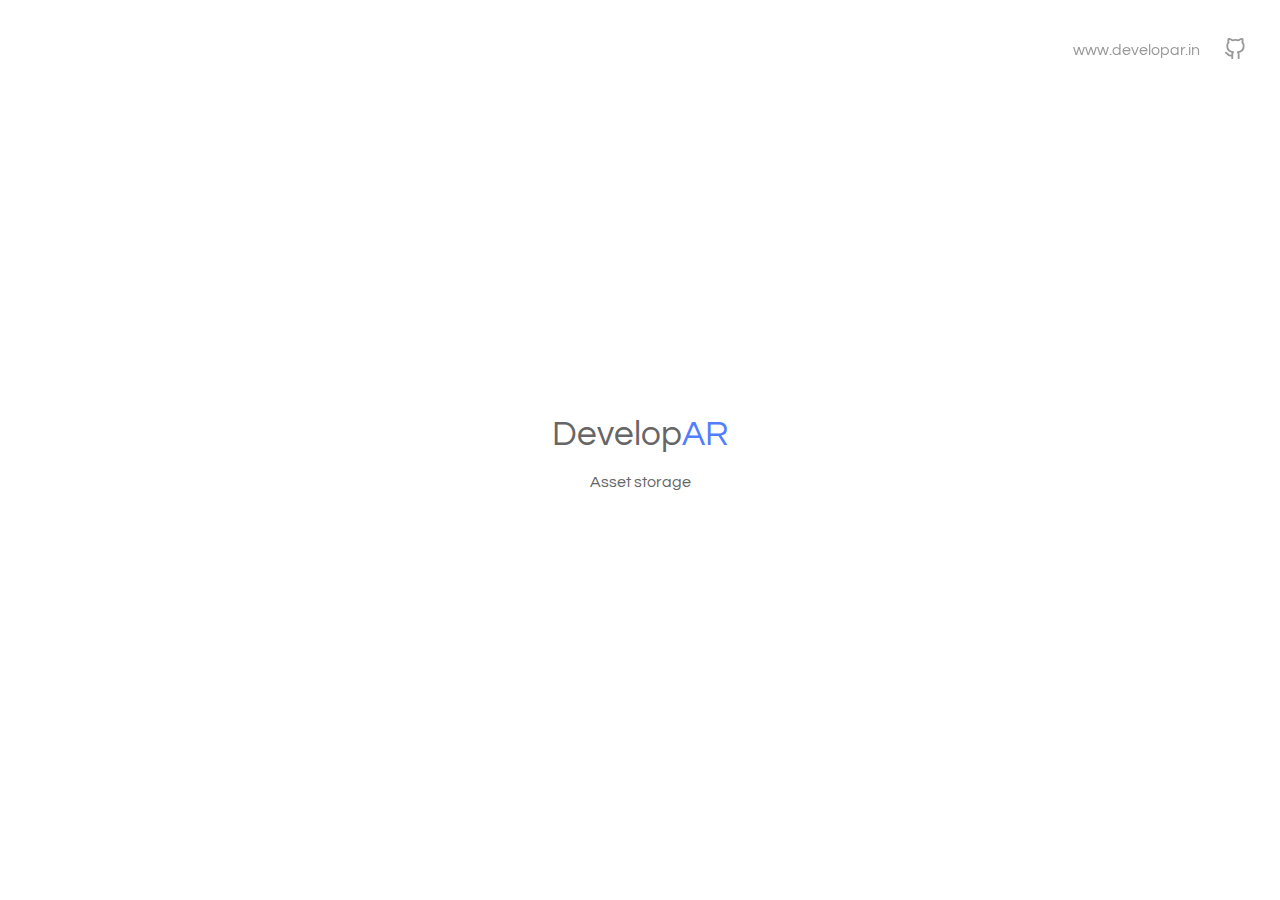
==== index.html @ 6ae83cc2 "First release" ====
<!DOCTYPE html>
<html lang="en">

<head>
    <meta charset="UTF-8" />
    <meta name="viewport" content="width=device-width, initial-scale=1.0" />
    <link rel="shortcut icon" href="./logo/favicon-primary.png" type="image/x-icon" />
    <link href="https://fonts.googleapis.com/css2?family=Questrial&display=swap" rel="stylesheet" />
    <link rel="stylesheet" type="text/css" href="./master.css" />
    <title>Welcome to Developar Static</title>
</head>

<body>
    <main>
        <div class="logo">
            <h1><span class="text-fr">Develop</span><span class="text-primary">AR</span></h1>
        </div>
        <div class="message">
            <h4>Asset storage</h4>
        </div>

        <div class="links">
            <ul>
                <li>
                    <a href="http://developar.in" class="text-muted" title="Goto developar.in" tabindex="1">www.developar.in</a>
                </li>

                <li>
                    <a href="https://github.com/developar-active/static" title="Goto repository" tabindex="2">
                        <svg xmlns="http://www.w3.org/2000/svg" viewBox="0 0 24 24">
                            <path d="M9 19c-5 1.5-5-2.5-7-3m14 6v-3.87a3.37 3.37 0 0 0-.94-2.61c3.14-.35 6.44-1.54 6.44-7A5.44 5.44 0 0 0 20 4.77 5.07 5.07 0 0 0 19.91 1S18.73.65 16 2.48a13.38 13.38 0 0 0-7 0C6.27.65 5.09 1 5.09 1A5.07 5.07 0 0 0 5 4.77a5.44 5.44 0 0 0-1.5 3.78c0 5.42 3.3 6.61 6.44 7A3.37 3.37 0 0 0 9 18.13V22"></path>
                        </svg>
                    </a>
                </li>
            </ul>
        </div>
    </main>
    </div>
</body>

</html>
---- master.css ----
body {
    --primary-color: #527dff;
    --primary-color-light: #7e9eff;

    --background: #FFF;
    --foreground: #666;
    --foreground-muted: #999;
}

body.error {
    --primary-color: #f44336;
    --primary-color-light: #ff5252;
}

@media (prefers-color-scheme: dark) {
    body {
        --background: #222;
        --foreground: #FFF;
        --foreground-muted: #BBB;
    }
}

body {
    margin: 0;
    padding: 0;
    width: 100vw;
    height: 100vh;
    font-family: 'Questrial', Verdana, sans-serif;
    background-color: var(--background);
    color: var(--foreground);
    user-select: none;
}
body.use-primary-scheme {
    color: var(--primary-color);
}

main {
    display: flex;
    width: inherit;
    height: inherit;
    flex-direction: column;
    justify-content: center;
    align-items: center;
}
main .message {
    text-align: center;
}
main .links {
    position: fixed;
    top: 1.4rem;
    right: 1.4rem;
}
main .links > ul {
    margin: 0;
    padding: 0;
    display: flex;
    flex-direction: row;
    align-items: center;
    list-style-type: none;
}
main .links > ul > li {
    height: 2rem;
    /* background-color: #999; */
    display: inline-flex;
    flex-direction: column;
    justify-content: center;
    padding: 12px;
}
main .links > ul > li > a {
    display: block;
}

main .links > ul > li > a > svg {
    transition: opacity 120ms linear;
}
main .links > ul > li > a > svg:hover {
    opacity: 0.6;
}

a {
    text-decoration: none;
    color: var(--foreground);
    -webkit-tap-highlight-color: transparent;
}
a:hover {
    text-decoration: underline;
}
svg {
    stroke: var(--foreground-muted);
    fill: none;
    width: 22px;
    height: 22px;
    stroke-width: 2px;
    stroke-linecap: round;
    stroke-linejoin: round;

}

h1 {
    font-size: 2.2rem;
    line-height: 3rem;
}
h1, h2, h3, h4 {
    margin: 0;
    padding: 8px;
    font-weight: normal;
}

.text-fr {
    color: var(--foreground);
}
.text-primary {
    color: var(--primary-color);
}
.text-muted {
    color: var(--foreground-muted);
}
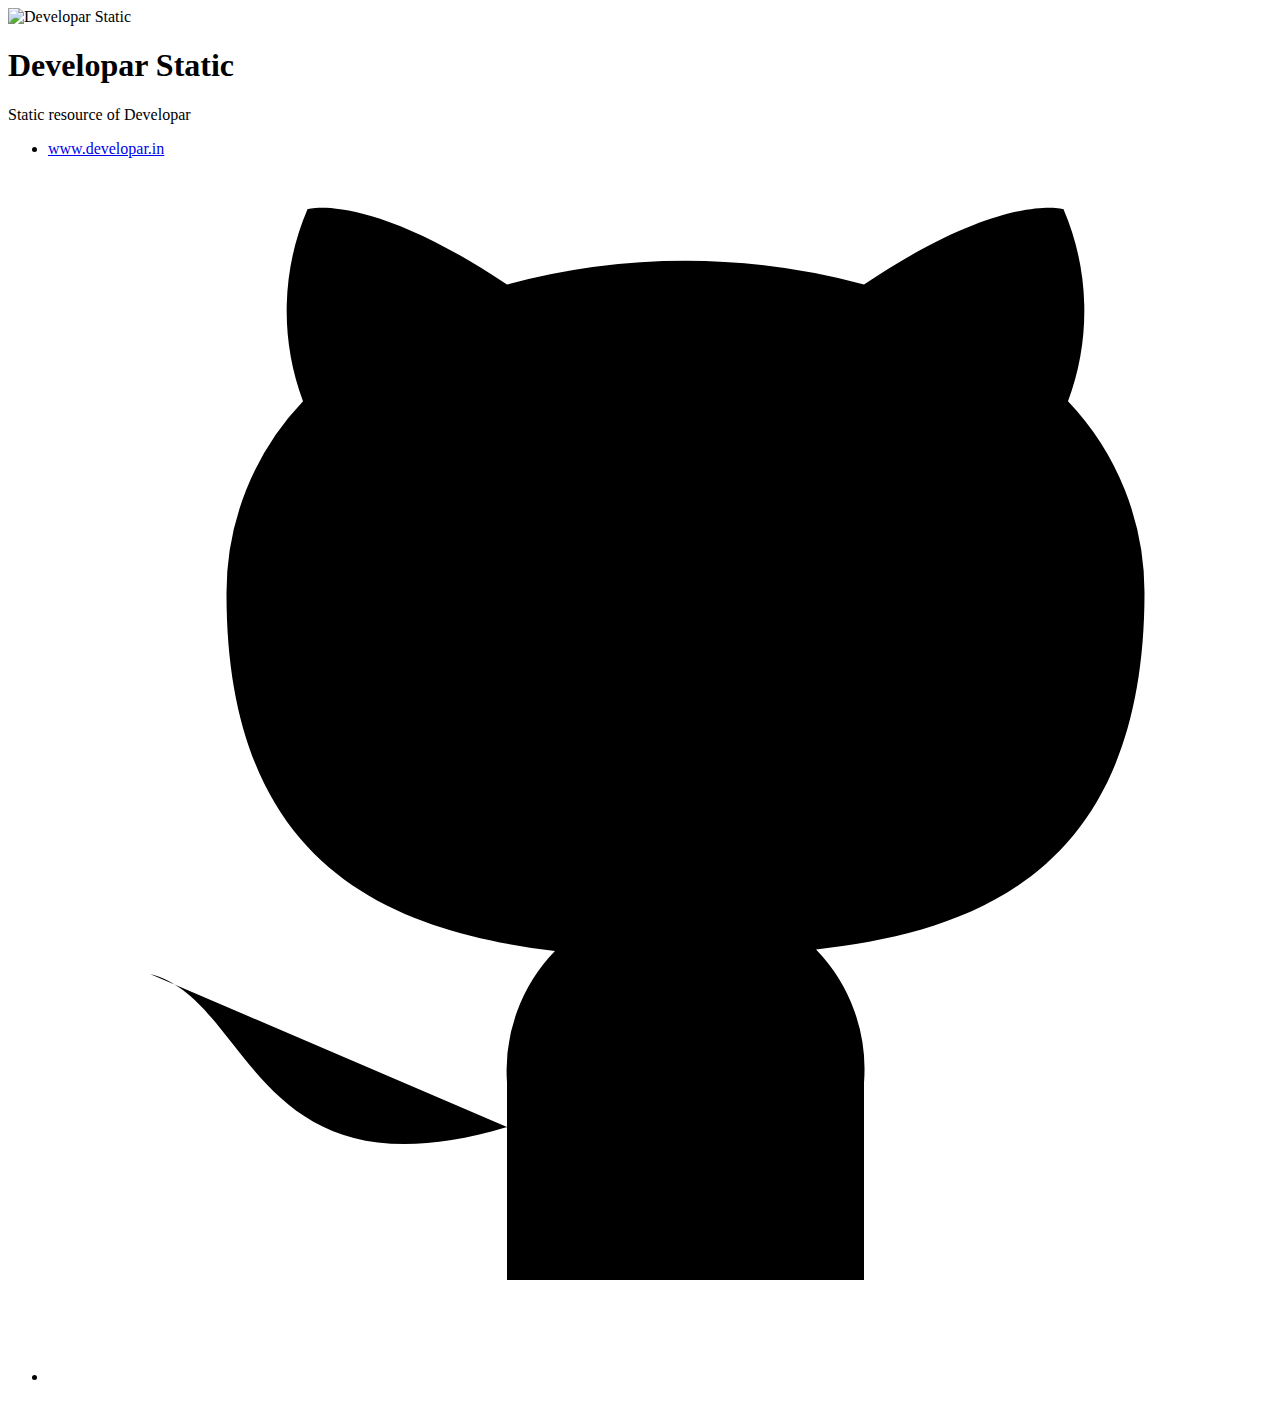
==== commit 1d358e25: "Updated pages" ====
--- a/index.html
+++ b/index.html
@@ -3,26 +3,40 @@
 
 <head>
     <meta charset="UTF-8" />
+    <meta name="keywords" content="Developar, Developar Static, Developar Assets, Developar Static Storage, Developar Asset Storage" />
+    <meta name="description" content="Static resource of Developar" />
+    <meta name="author" content="Developar Team" />
+    <meta http-equiv="X-UA-Compatible" content="IE=edge" />
     <meta name="viewport" content="width=device-width, initial-scale=1.0" />
-    <link rel="shortcut icon" href="./logo/favicon-primary.png" type="image/x-icon" />
-    <link href="https://fonts.googleapis.com/css2?family=Questrial&display=swap" rel="stylesheet" />
-    <link rel="stylesheet" type="text/css" href="./master.css" />
+    <meta name="theme-color" content="#FFFFFF" />
+
+    <base href="https://static.developar.in" />
+
+    <link rel="shortcut icon" type="image/x-icon" href="/logo/static/favicon.ico" />
+    <link rel="icon" type="image/png" sizes="16x16" href="/logo/static/favicon-16x16.png" />
+    <link rel="icon" type="image/png" sizes="32x32" href="/logo/static/favicon-32x32.png" />
+    <link rel="icon" type="image/png" sizes="96x96" href="/logo/static/favicon-96x96.png" />
+
+    <link rel="stylesheet" type="text/css" href="/master.css" />
     <title>Welcome to Developar Static</title>
 </head>
 
 <body>
     <main>
         <div class="logo">
-            <h1><span class="text-fr">Develop</span><span class="text-primary">AR</span></h1>
+            <img src="/logo/static/main.png" alt="Developar Static" />
         </div>
+
         <div class="message">
-            <h4>Asset storage</h4>
+            <h1>Developar Static</h1>
+            <p class="text-gray">Static resource of Developar</p>
         </div>
 
         <div class="links">
             <ul>
                 <li>
-                    <a href="http://developar.in" class="text-muted" title="Goto developar.in" tabindex="1">www.developar.in</a>
+                    <a href="http://developar.in" class="text-muted" title="Goto developar.in"
+                        tabindex="1">www.developar.in</a>
                 </li>
 
                 <li>
@@ -35,7 +49,6 @@
             </ul>
         </div>
     </main>
-    </div>
 </body>
 
 </html>--- a/master.css
+++ b/master.css
@@ -1,117 +1,212 @@
+/* vietnamese */
+@font-face {
+  font-family: "Questrial";
+  font-style: normal;
+  font-weight: 400;
+  font-display: swap;
+  src: local("Questrial Regular"), local("Questrial-Regular"),
+    url(https://fonts.gstatic.com/s/questrial/v12/QdVUSTchPBm7nuUeVf70sSFlq20.woff2)
+      format("woff2");
+  unicode-range: U+0102-0103, U+0110-0111, U+0128-0129, U+0168-0169, U+01A0-01A1,
+    U+01AF-01B0, U+1EA0-1EF9, U+20AB;
+}
+/* latin-ext */
+@font-face {
+  font-family: "Questrial";
+  font-style: normal;
+  font-weight: 400;
+  font-display: swap;
+  src: local("Questrial Regular"), local("Questrial-Regular"),
+    url(https://fonts.gstatic.com/s/questrial/v12/QdVUSTchPBm7nuUeVf70sCFlq20.woff2)
+      format("woff2");
+  unicode-range: U+0100-024F, U+0259, U+1E00-1EFF, U+2020, U+20A0-20AB,
+    U+20AD-20CF, U+2113, U+2C60-2C7F, U+A720-A7FF;
+}
+/* latin */
+@font-face {
+  font-family: "Questrial";
+  font-style: normal;
+  font-weight: 400;
+  font-display: swap;
+  src: local("Questrial Regular"), local("Questrial-Regular"),
+    url(https://fonts.gstatic.com/s/questrial/v12/QdVUSTchPBm7nuUeVf70viFl.woff2)
+      format("woff2");
+  unicode-range: U+0000-00FF, U+0131, U+0152-0153, U+02BB-02BC, U+02C6, U+02DA,
+    U+02DC, U+2000-206F, U+2074, U+20AC, U+2122, U+2191, U+2193, U+2212, U+2215,
+    U+FEFF, U+FFFD;
+}
+
 body {
-    --primary-color: #527dff;
-    --primary-color-light: #7e9eff;
-
-    --background: #FFF;
-    --foreground: #666;
-    --foreground-muted: #999;
-}
-
-body.error {
-    --primary-color: #f44336;
-    --primary-color-light: #ff5252;
-}
-
-@media (prefers-color-scheme: dark) {
-    body {
-        --background: #222;
-        --foreground: #FFF;
-        --foreground-muted: #BBB;
-    }
-}
-
-body {
-    margin: 0;
-    padding: 0;
-    width: 100vw;
-    height: 100vh;
-    font-family: 'Questrial', Verdana, sans-serif;
-    background-color: var(--background);
-    color: var(--foreground);
-    user-select: none;
-}
-body.use-primary-scheme {
-    color: var(--primary-color);
+  margin: 0;
+  padding: 0;
+  width: 100vw;
+  height: 100vh;
+  font-family: "Questrial", Verdana, sans-serif;
+  background-color: #fff;
+  color: #000;
+  -webkit-user-select: none;
+  -moz-user-select: none;
+  -ms-user-select: none;
+  user-select: none;
+}
+
+img {
+  -webkit-user-drag: none;
+  -moz-user-focus: none;
+}
+
+a {
+  text-decoration: none;
+  color: inherit;
+  -webkit-tap-highlight-color: transparent;
+}
+
+a:hover {
+  text-decoration: underline;
+}
+
+svg {
+  stroke: #999;
+  fill: none;
+  width: 22px;
+  height: 22px;
+  stroke-width: 2px;
+  stroke-linecap: round;
+  stroke-linejoin: round;
+}
+
+h1 {
+  font-size: 2.2rem;
+  line-height: 2rem;
+}
+
+h1,
+h2,
+h3,
+h4 {
+  margin: 0;
+  padding: 8px;
+  font-weight: normal;
 }
 
 main {
-    display: flex;
-    width: inherit;
-    height: inherit;
-    flex-direction: column;
-    justify-content: center;
-    align-items: center;
-}
+  display: flex;
+  width: inherit;
+  height: inherit;
+  flex-direction: column;
+  justify-content: center;
+  align-items: center;
+}
+
+main .logo img {
+  width: 120px;
+  height: auto;
+}
+
 main .message {
-    text-align: center;
-}
+  padding-top: 2.2rem;
+  padding-bottom: auto;
+  text-align: center;
+}
+
 main .links {
-    position: fixed;
-    top: 1.4rem;
-    right: 1.4rem;
-}
+  position: fixed;
+  top: 1.4rem;
+  right: 1.4rem;
+}
+
 main .links > ul {
-    margin: 0;
-    padding: 0;
-    display: flex;
-    flex-direction: row;
-    align-items: center;
-    list-style-type: none;
-}
+  margin: 0;
+  padding: 0;
+  display: flex;
+  flex-direction: row;
+  align-items: center;
+  list-style-type: none;
+}
+
 main .links > ul > li {
-    height: 2rem;
-    /* background-color: #999; */
-    display: inline-flex;
-    flex-direction: column;
-    justify-content: center;
-    padding: 12px;
-}
+  height: 2rem;
+  display: inline-flex;
+  flex-direction: column;
+  justify-content: center;
+  padding: 12px;
+}
+
 main .links > ul > li > a {
-    display: block;
+  display: block;
 }
 
 main .links > ul > li > a > svg {
-    transition: opacity 120ms linear;
-}
+  transition: opacity 120ms linear;
+}
+
 main .links > ul > li > a > svg:hover {
-    opacity: 0.6;
-}
-
-a {
-    text-decoration: none;
-    color: var(--foreground);
-    -webkit-tap-highlight-color: transparent;
-}
-a:hover {
-    text-decoration: underline;
-}
-svg {
-    stroke: var(--foreground-muted);
-    fill: none;
-    width: 22px;
-    height: 22px;
-    stroke-width: 2px;
-    stroke-linecap: round;
-    stroke-linejoin: round;
-
-}
-
-h1 {
-    font-size: 2.2rem;
-    line-height: 3rem;
-}
-h1, h2, h3, h4 {
-    margin: 0;
-    padding: 8px;
-    font-weight: normal;
-}
-
-.text-fr {
-    color: var(--foreground);
+  opacity: 0.6;
+}
+
+.bg-primary {
+  background-color: #527dff;
 }
 .text-primary {
-    color: var(--primary-color);
-}
+  color: #527dff;
+}
+.stroke-primary {
+  stroke: #527dff;
+}
+
+.bg-error {
+  background-color: #f44336;
+}
+.text-error {
+  color: #f44336;
+}
+.stroke-error {
+  stroke: #f44336;
+}
+
+.bg-warning {
+  background-color: #ffa400;
+}
+.text-warning {
+  color: #ffa400;
+}
+.stroke-warning {
+  stroke: #ffa400;
+}
+
+.bg-gray {
+  background-color: #555;
+}
+.text-gray {
+  color: #555;
+}
+.stroke-gray {
+  stroke: #555;
+}
+
+.bg-white {
+  background-color: #fff;
+}
+.text-white {
+  color: #fff;
+}
+.stroke-white {
+  stroke: #fff;
+}
+
+.bg-black {
+  background-color: #000;
+}
+.text-black {
+  color: #000;
+}
+.stroke-black {
+  stroke: #000;
+}
+
 .text-muted {
-    color: var(--foreground-muted);
-}+  color: #999;
+}
+.stroke-muted {
+  stroke: #999;
+}
